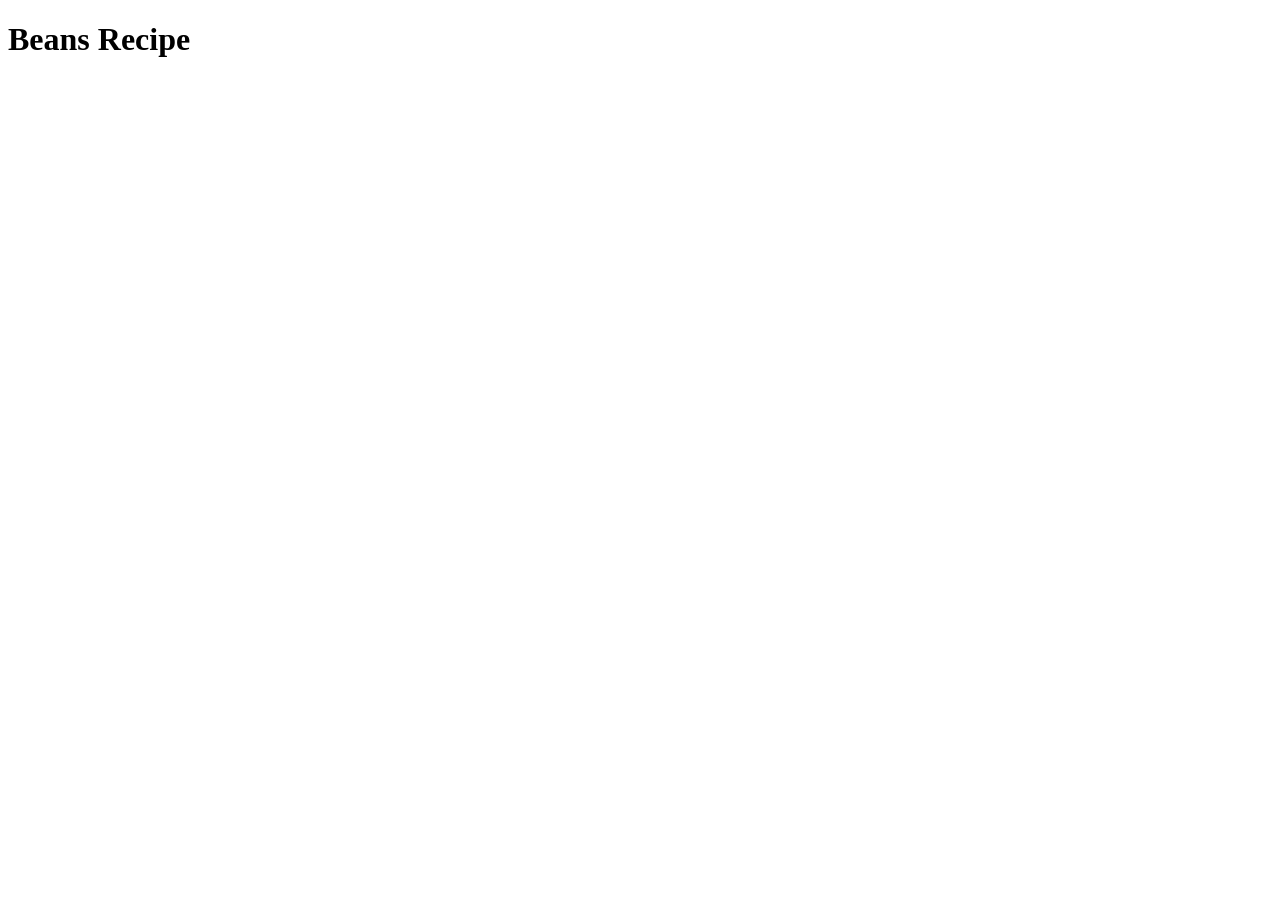
==== recipes/beans.html @ bc644220 "Add Recipes folder and move each recipe into it" ====
<!DOCTYPE html>
<html lang="en">
<head>
    <meta charset="UTF-8">
    <meta name="viewport" content="width=device-width, initial-scale=1.0">
    <title>Beans</title>
</head>
<body>
    <h1>Beans Recipe</h1>
</body>
</html>
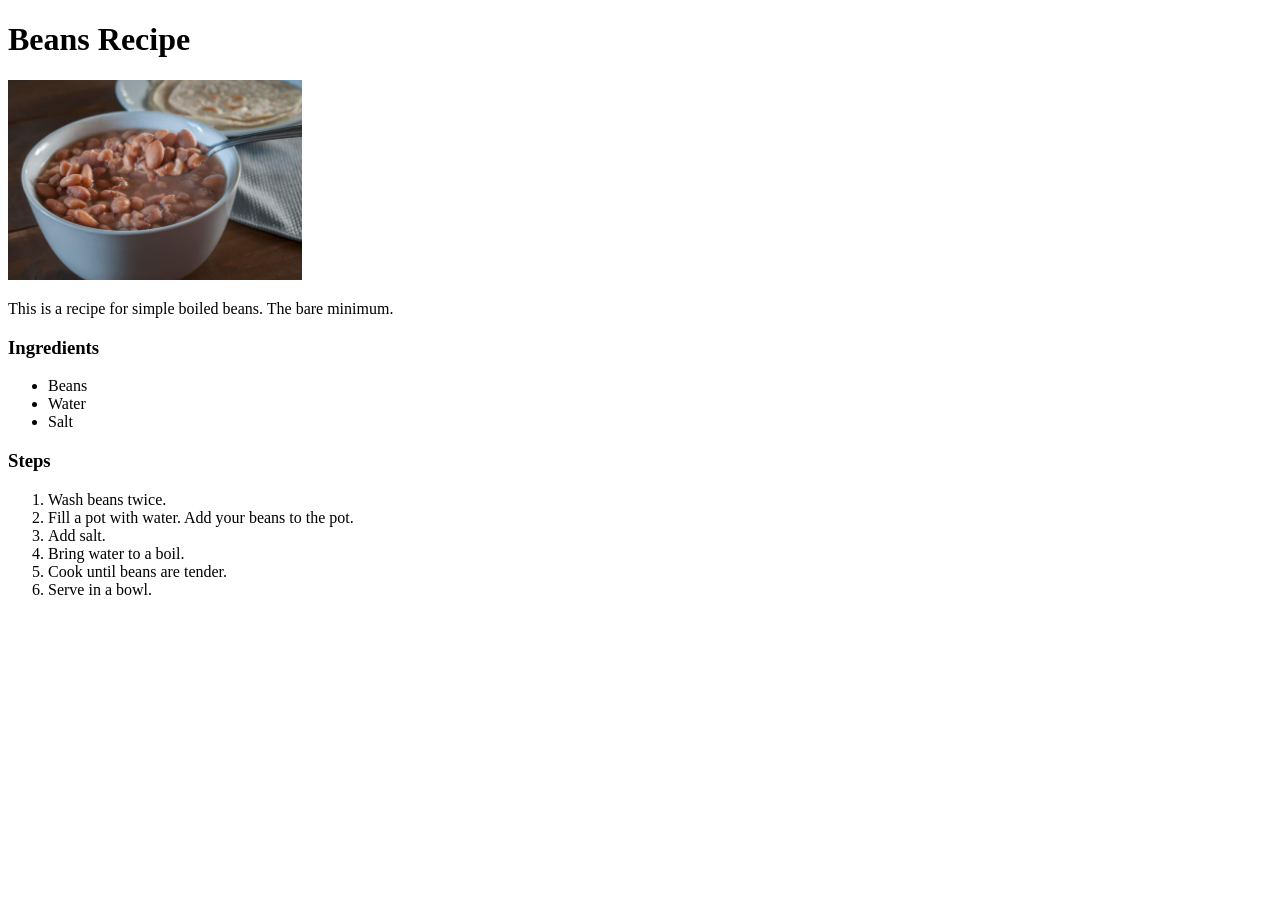
==== commit 4c5251ab: "Add an image, a description, an ingredient list and a steps list to every recipe html" ====
--- a/recipes/beans.html
+++ b/recipes/beans.html
@@ -7,5 +7,22 @@
 </head>
 <body>
     <h1>Beans Recipe</h1>
+    <img src="../img/bean.jpg"  height="200">
+    <p>This is a recipe for simple boiled beans. The bare minimum.</p>
+    <h3>Ingredients</h3>
+    <ul>
+        <li>Beans</li>
+        <li>Water</li>
+        <li>Salt</li>
+    </ul>
+    <h3>Steps</h3>
+    <ol>
+        <li>Wash beans twice.</li>
+        <li>Fill a pot with water. Add your beans to the pot.</li>
+        <li>Add salt.</li>
+        <li>Bring water to a boil.</li>
+        <li>Cook until beans are tender.</li>
+        <li>Serve in a bowl.</li>
+    </ol>
 </body>
 </html>
